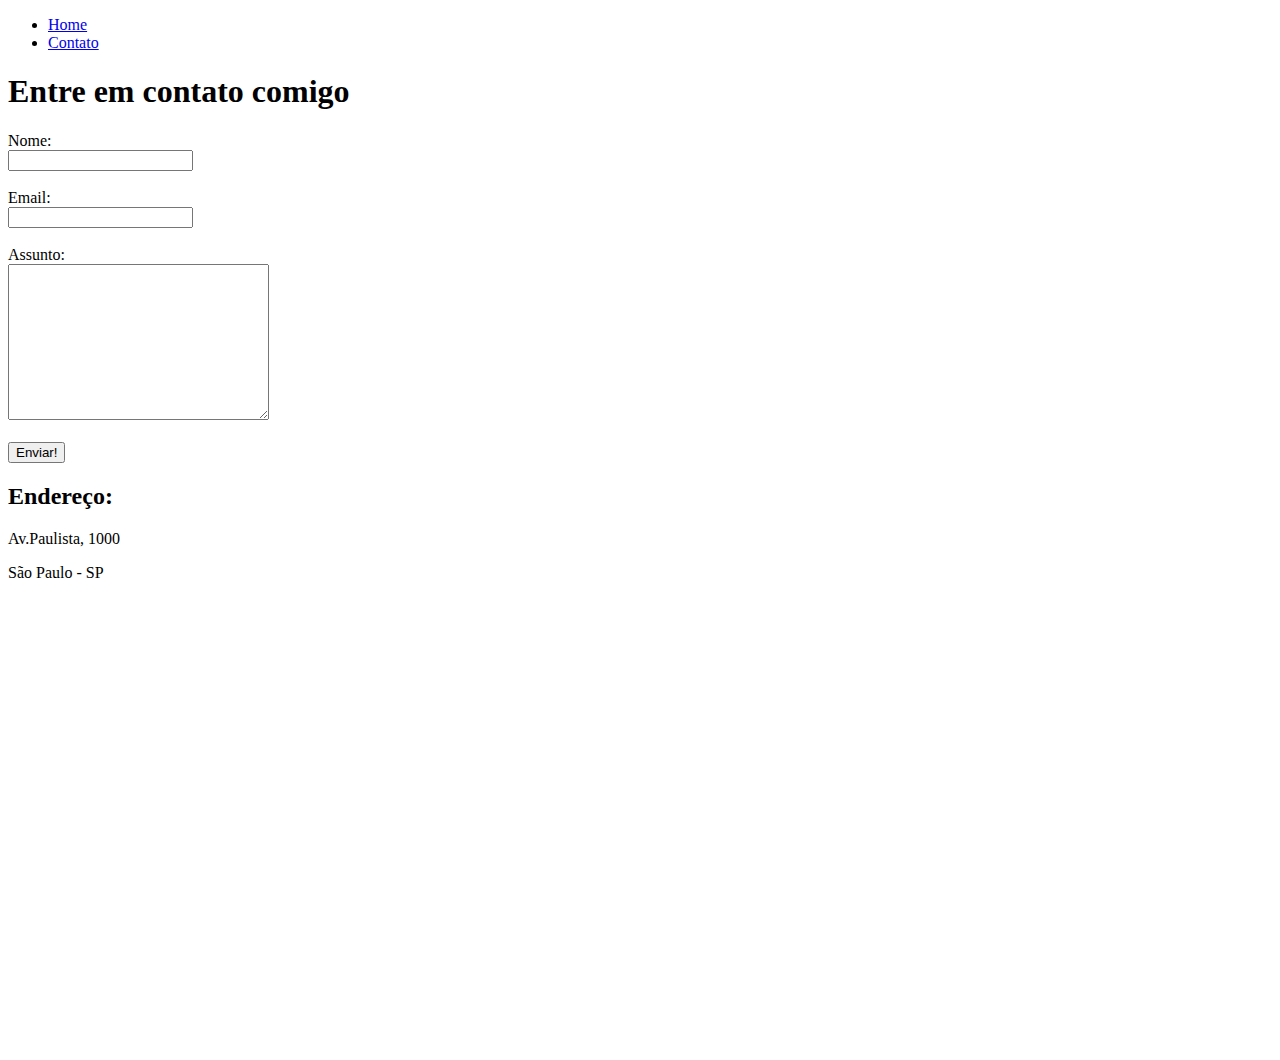
==== contato.html @ a58f0efb "Primeiro commit de html" ====
<!DOCTYPE html>
<html lang="pt-br">
<head>
    <meta charset="UTF-8">
    <meta name="viewport" content="width=device-width, initial-scale=1.0">
    <title>Contato</title>
</head>
<body>
    <ul>
        <li>
            <a href="index.html">Home</a>
        </li>
        <li>
            <a href="contato.html">Contato</a>
        </li>
    </ul>

    <h1>Entre em contato comigo</h1>

    <form>
        <label for="nome">Nome:</label> <br>
        <input type="text" id="nome">
        <br>
        <br>
        <label for="email">Email:</label> <br>
        <input type="email" id="email">
        <br>
        <br>
        <label for="assunto">Assunto:</label> <br>
        <textarea name="assunto" id="assunto" cols="30" rows="10"></textarea>
        <br>
        <br>

        <button> Enviar!</button>

    </form>

    <h2>Endereço:</h2>

    <p>Av.Paulista, 1000</p>
    <p>São Paulo - SP</p>

    <iframe src="https://www.google.com/maps/embed?pb=!1m18!1m12!1m3!1d3657.0980322469036!2d-46.654126285022166!3d-23.56492238468107!2m3!1f0!2f0!3f0!3m2!1i1024!2i768!4f13.1!3m3!1m2!1s0x94ce5994f2e15a7d%3A0xdeb92126793e5e90!2sAv.%20Paulista%2C%201000%20-%20Bela%20Vista%2C%20S%C3%A3o%20Paulo%20-%20SP%2C%2001310-100!5e0!3m2!1spt-BR!2sbr!4v1605896018946!5m2!1spt-BR!2sbr"
    width="600" height="450" frameborder="0" style="border:0;"
    allowfullscreen="" aria-hidden="false" tabindex="0"></iframe>

</body>
</html>
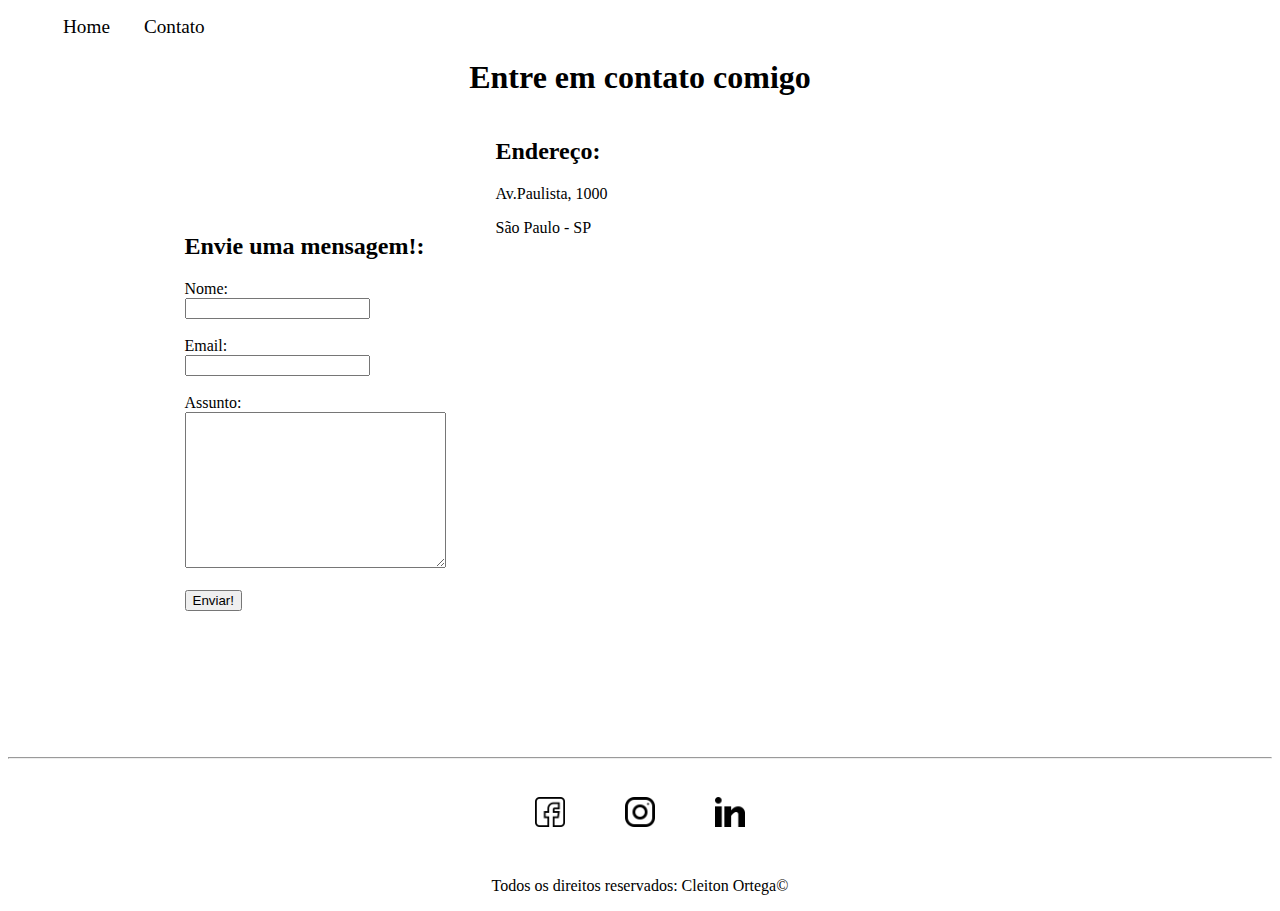
==== commit 16f537ef: "Implementação de todo estilo do site,utilizando CSS puro" ====
--- a/contato.html
+++ b/contato.html
@@ -3,10 +3,11 @@
 <head>
     <meta charset="UTF-8">
     <meta name="viewport" content="width=device-width, initial-scale=1.0">
+    <link rel="stylesheet" href="assets/css/style.css">
     <title>Contato</title>
 </head>
 <body>
-    <ul>
+    <ul id = "menu">
         <li>
             <a href="index.html">Home</a>
         </li>
@@ -15,25 +16,32 @@
         </li>
     </ul>
 
-    <h1>Entre em contato comigo</h1>
+    <h1 class = "center">Entre em contato comigo</h1>
 
-    <form>
-        <label for="nome">Nome:</label> <br>
-        <input type="text" id="nome">
-        <br>
-        <br>
-        <label for="email">Email:</label> <br>
-        <input type="email" id="email">
-        <br>
-        <br>
-        <label for="assunto">Assunto:</label> <br>
-        <textarea name="assunto" id="assunto" cols="30" rows="10"></textarea>
-        <br>
-        <br>
+    <div class="container mb-50">
 
-        <button> Enviar!</button>
-
-    </form>
+        <div>
+            <h2>Envie uma mensagem!:</h2>
+            <form>
+                <label for="nome">Nome:</label> <br>
+                <input type="text" id="nome">
+                <br>
+                <br>
+                <label for="email">Email:</label> <br>
+                <input type="email" id="email">
+                <br>
+                <br>
+                <label for="assunto">Assunto:</label> <br>
+                <textarea name="assunto" id="assunto" cols="30" rows="10"></textarea>
+                <br>
+                <br>
+        
+                <button> Enviar!</button>
+        
+            </form>
+        </div>
+    
+        <div class="ml-50">
 
     <h2>Endereço:</h2>
 
@@ -43,6 +51,38 @@
     <iframe src="https://www.google.com/maps/embed?pb=!1m18!1m12!1m3!1d3657.0980322469036!2d-46.654126285022166!3d-23.56492238468107!2m3!1f0!2f0!3f0!3m2!1i1024!2i768!4f13.1!3m3!1m2!1s0x94ce5994f2e15a7d%3A0xdeb92126793e5e90!2sAv.%20Paulista%2C%201000%20-%20Bela%20Vista%2C%20S%C3%A3o%20Paulo%20-%20SP%2C%2001310-100!5e0!3m2!1spt-BR!2sbr!4v1605896018946!5m2!1spt-BR!2sbr"
     width="600" height="450" frameborder="0" style="border:0;"
     allowfullscreen="" aria-hidden="false" tabindex="0"></iframe>
+        </div>
 
+</div>
+<hr>
+
+    <footer>
+        <div class="container">
+            <a href="https://www.facebook.com" target="_blank">
+                <img class="tm-social p-30" src="assets/img/facebook.png" alt="Logo do facebook">
+
+            </a>
+
+            <a href="https://www.instagram.com" target="_blank">
+
+                <img class="tm-social p-30" src="assets/img/instagram.png" alt="Logo do instagram">
+
+            </a>
+
+            <a href="https://www.linkedin.com/" target="_blank">
+
+                <img class="tm-social p-30" src="assets/img/linkedin.png" alt="Logo do linkedin">
+
+            </a>
+
+        </div>
+
+
+
+        <p class="center">
+            Todos os direitos reservados: Cleiton Ortega&copy;
+        </p>
+
+    </footer>
 </body>
 </html>--- a/assets/css/style.css
+++ b/assets/css/style.css
@@ -0,0 +1,58 @@
+/* Estilos da pagina index.html */
+.center {
+    text-align: center;
+}
+
+.justify{
+    text-align: justify;
+}
+.container{
+    display: flex;
+    flex-flow: row;
+    justify-content: center;
+    align-items: center;
+}
+
+
+
+#menu li{
+    display: inline;
+    padding: 15px;
+}
+
+#menu li a{
+    text-decoration: none;
+    color: black;
+    font-size: larger;
+}
+
+#menu li a:hover{
+    color: gray;
+}
+
+.p-30{
+    padding: 30px;
+}
+
+.br-50{
+    border-radius: 50%;
+}
+
+.wh-360{
+    width: 360px;
+    height: 360px;
+}
+
+.mb-50{
+    margin-bottom: 50px;
+}
+
+.tm-social{
+    width: 30px;
+    height: 30px;
+}
+/* Estilos da pagina contato.html */
+
+.ml-50{
+    margin-left: 50px;
+}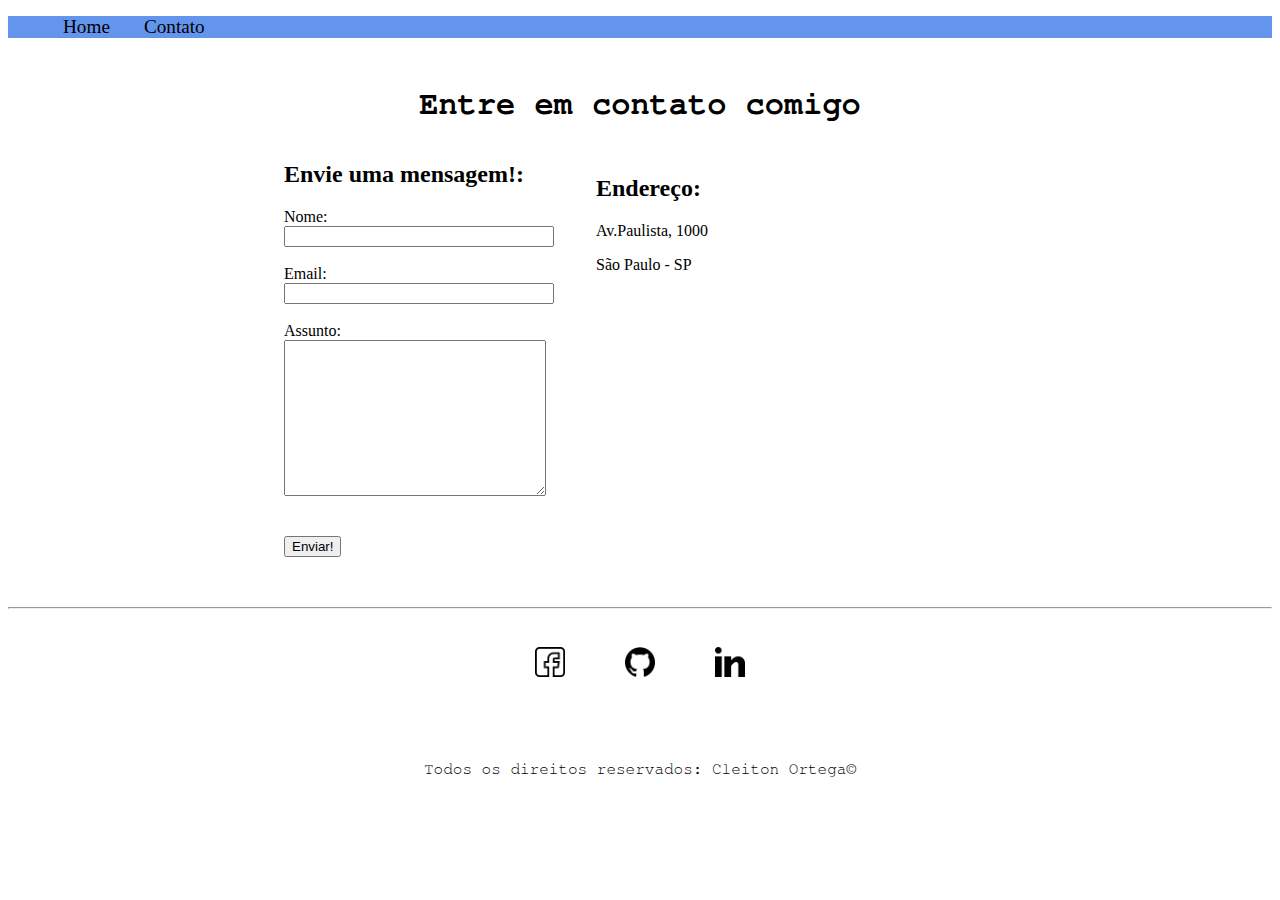
==== commit c56ed2d9: "Incluindo JavaScript na pagina de contato" ====
--- a/contato.html
+++ b/contato.html
@@ -24,19 +24,20 @@
             <h2>Envie uma mensagem!:</h2>
             <form>
                 <label for="nome">Nome:</label> <br>
-                <input type="text" id="nome">
-                <br>
+                <input type="text" id="nome" onkeyup="validacaoNome()">
+                <div id="txtNome"></div>
                 <br>
                 <label for="email">Email:</label> <br>
-                <input type="email" id="email">
-                <br>
+                <input type="email" id="email" onkeyup="validacaoEmail()">
+                <div id="txtEmail"></div>
                 <br>
                 <label for="assunto">Assunto:</label> <br>
-                <textarea name="assunto" id="assunto" cols="30" rows="10"></textarea>
+                <textarea name="assunto" id="assunto" cols="30" rows="10" onkeyup="validacaoAssunto()"></textarea>
+                <div id="txtAssunto"></div>
                 <br>
                 <br>
         
-                <button> Enviar!</button>
+                <button onclick="enviar()"> Enviar!</button>
         
             </form>
         </div>
@@ -49,8 +50,8 @@
     <p>São Paulo - SP</p>
 
     <iframe src="https://www.google.com/maps/embed?pb=!1m18!1m12!1m3!1d3657.0980322469036!2d-46.654126285022166!3d-23.56492238468107!2m3!1f0!2f0!3f0!3m2!1i1024!2i768!4f13.1!3m3!1m2!1s0x94ce5994f2e15a7d%3A0xdeb92126793e5e90!2sAv.%20Paulista%2C%201000%20-%20Bela%20Vista%2C%20S%C3%A3o%20Paulo%20-%20SP%2C%2001310-100!5e0!3m2!1spt-BR!2sbr!4v1605896018946!5m2!1spt-BR!2sbr"
-    width="600" height="450" frameborder="0" style="border:0;"
-    allowfullscreen="" aria-hidden="false" tabindex="0"></iframe>
+    width="400" height="250" frameborder="0" style="border:0;"
+    allowfullscreen="" aria-hidden="false" tabindex="0" id="mapa" onmousemove="mapaZoom()" onmouseout="mapaNormal()"></iframe>
         </div>
 
 </div>
@@ -63,9 +64,9 @@
 
             </a>
 
-            <a href="https://www.instagram.com" target="_blank">
+            <a href="https://github.com/CleitonOrtega" target="_blank">
 
-                <img class="tm-social p-30" src="assets/img/instagram.png" alt="Logo do instagram">
+                <img class="tm-social p-30" src="assets/img/github.png" alt="Logo do Github">
 
             </a>
 
@@ -84,5 +85,7 @@
         </p>
 
     </footer>
+
+    <script src="assets/js/script.js"></script>
 </body>
 </html>--- a/assets/css/style.css
+++ b/assets/css/style.css
@@ -1,6 +1,9 @@
 /* Estilos da pagina index.html */
+
 .center {
+    margin-top: 50px;
     text-align: center;
+    font-family: FreeMono, monospace;
 }
 
 .justify{
@@ -10,12 +13,15 @@
     display: flex;
     flex-flow: row;
     justify-content: center;
-    align-items: center;
+    align-items: center;   
 }
 
-
+#menu{
+    background-color: cornflowerblue;
+}
 
 #menu li{
+    flex-direction: row-reverse;
     display: inline;
     padding: 15px;
 }
@@ -55,4 +61,9 @@
 
 .ml-50{
     margin-left: 50px;
+}
+
+.p-fonte{
+    font-family: serif;
+    font-size: xx-large;
 }